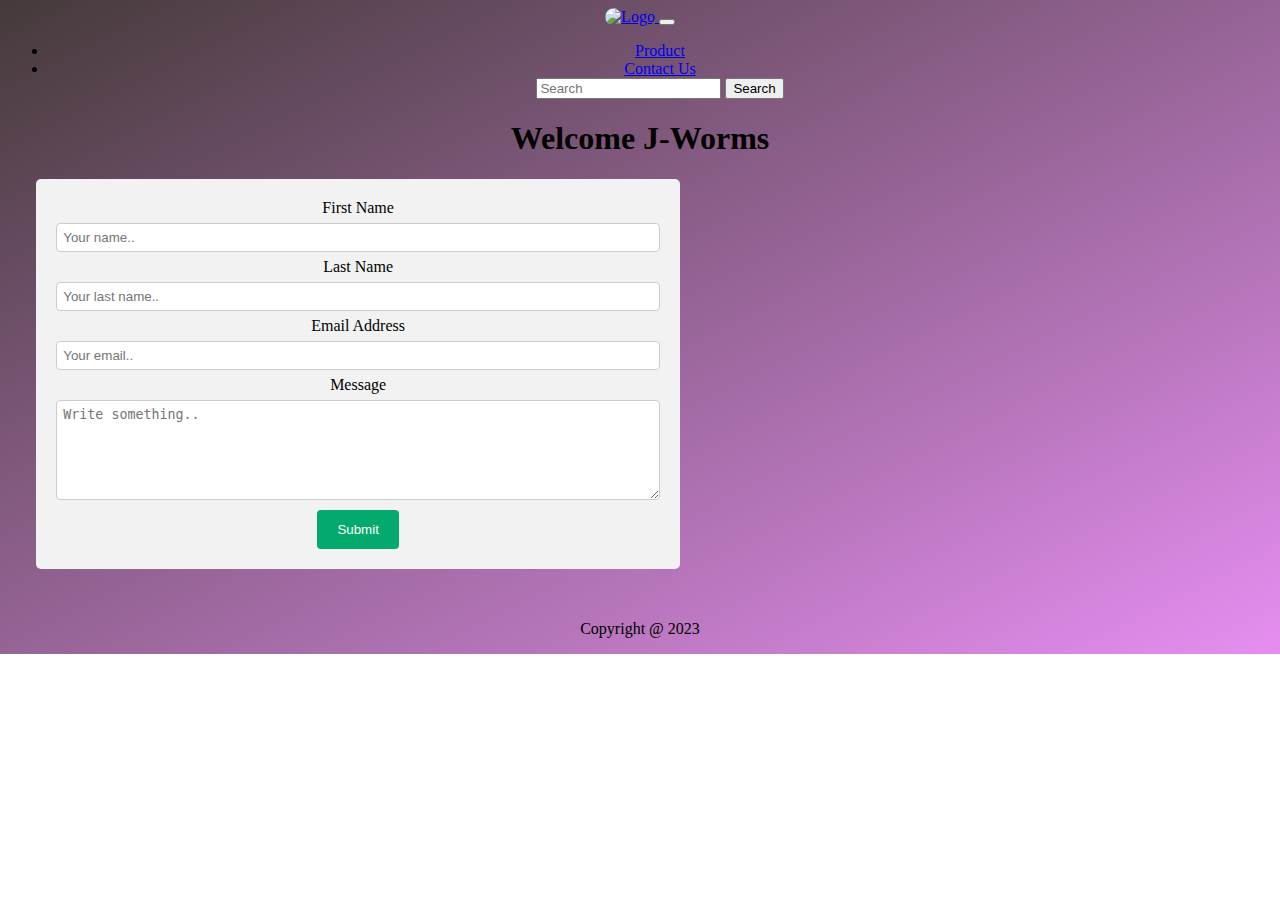
==== html/contactUs.html @ 94766ea8 "forgot to push XD" ====
<!DOCTYPE html>
<html lang="en">
<head>
    <meta charset="UTF-8">
    <meta http-equiv="X-UA-Compatible" content="IE=edge">
    <meta name="viewport" content="width=device-width, initial-scale=1.0">
    <!-- bootstrap  -->
    <link href="https://cdn.jsdelivr.net/npm/bootstrap@5.3.0-alpha3/dist/css/bootstrap.min.css" rel="stylesheet" integrity="sha384-KK94CHFLLe+nY2dmCWGMq91rCGa5gtU4mk92HdvYe+M/SXH301p5ILy+dN9+nJOZ" crossorigin="anonymous">
    <!-- css  -->
    <link rel="stylesheet" href="../css/style.css">
    <title>Contact Us</title>
</head>
<body>
    
    
    <nav class="navbar navbar-expand-lg bg-body-tertiary bg-dark "data-bs-theme="dark">
        <div class="container-fluid">
          <a class="navbar-brand" href="../index.html">
            <!-- logo -->
            <img src="https://i.postimg.cc/y8NqKNwm/logo.jpg" alt="Logo" loading="lazy">
          </a>
          <button class="navbar-toggler" type="button" data-bs-toggle="collapse" data-bs-target="#navbarSupportedContent" aria-controls="navbarSupportedContent" aria-expanded="false" aria-label="Toggle navigation">
            <span class="navbar-toggler-icon"></span>
          </button>
          <div class="collapse navbar-collapse" id="navbarSupportedContent">
            <ul class="navbar-nav ms-auto mb-2 mb-lg-0">
              <li class="nav-item">
                <a class="nav-link" aria-current="page" href="../html/product.html">Product</a>
              </li>
                <li class="nav-item">
                <a class="nav-link" aria-current="page" href="./contactUs.html">Contact Us</a>
                </li>
            <form class="d-flex" role="search">
              <input class="form-control me-2" type="search" placeholder="Search" aria-label="Search">
              <button class="btn btn-outline-success" type="submit">Search</button>
            </form>
          </div>
        </div>
      </nav>
      <main class="container-fluid">
        <h1>Welcome J-Worms</h1>
        
        <form class="content-move" action="https://formspree.io/f/xbjewvba" method="post"> <label>
      
            <div class="container widespread">
              <form action="action_page.php">
                
                <label for="fname">First Name</label>
                <input type="text" id="fname" name="firstname" placeholder="Your name.." required>
                
                <label for="lname">Last Name</label>
                <input type="text" id="lname" name="lastname" placeholder="Your last name.." required>
                
                <label for="Email">Email Address</label>
                <input type="text" id="Email" name="email" placeholder="Your email.." required>
                
              <label for="subject">Message</label>
              <textarea id="subject" name="subject" placeholder="Write something.." style="height:100px" required></textarea>
          
              <input type="submit" value="Submit" required></form>
              
            </form>
      </main>
      <footer class="container-fluid">

        <p class="lead" >Copyright @ 2023</p>
      </footer>
     <!-- bootstrap -->
     <script src="https://cdn.jsdelivr.net/npm/bootstrap@5.3.0-alpha3/dist/js/bootstrap.bundle.min.js" integrity="sha384-ENjdO4Dr2bkBIFxQpeoTz1HIcje39Wm4jDKdf19U8gI4ddQ3GYNS7NTKfAdVQSZe" crossorigin="anonymous"></script>
     <!-- script -->
    <script src="../script/code.js"></script>
</body>
</html>
---- css/style.css ----
/* logo */
img[alt="Logo"]{
    width:5rem;
    border-radius: 1rem;
}
/* body */
body{
    background-image: linear-gradient(to bottom right, rgb(69, 58, 58), rgb(230, 142, 241));
    background-repeat: no-repeat;
    text-align: center;
}
/* contact form (formspree) */
     input[type=text], select, textarea {
        width: 100%; 
        padding: 6px; 
        border: 1px solid #ccc; 
        border-radius: 4px; 
        box-sizing: border-box; 
        margin-top: 6px; 
        margin-bottom: 6px; 
        resize: vertical 
      }
      
      /* Style the submit button with a specific background color etc */
      input[type=submit] {
        background-color: #04AA6D;
        color: white;
        padding: 12px 20px;
        border: none;
        border-radius: 4px;
        cursor: pointer;
      }
      
      /* When moving the mouse over the submit button, add a darker green color */
      input[type=submit]:hover {
        background-color: #45a049;
      }
      
      /* Add a background color and some padding around the form */
      .widespread{
        border-radius: 5px;
        background-color: #f2f2f2;
        padding: 20px;
        width: 50%;
        margin-bottom: 2.2rem;
      }
      .content-move{
       display: flex;
       justify-content: center;
      
      }
.cards-wrapper {
    width: 20rem;
    border: 2px solid black;
}
      @media (max-width:502px) {
        .container{
          
          justify-content:left;
        }
      }
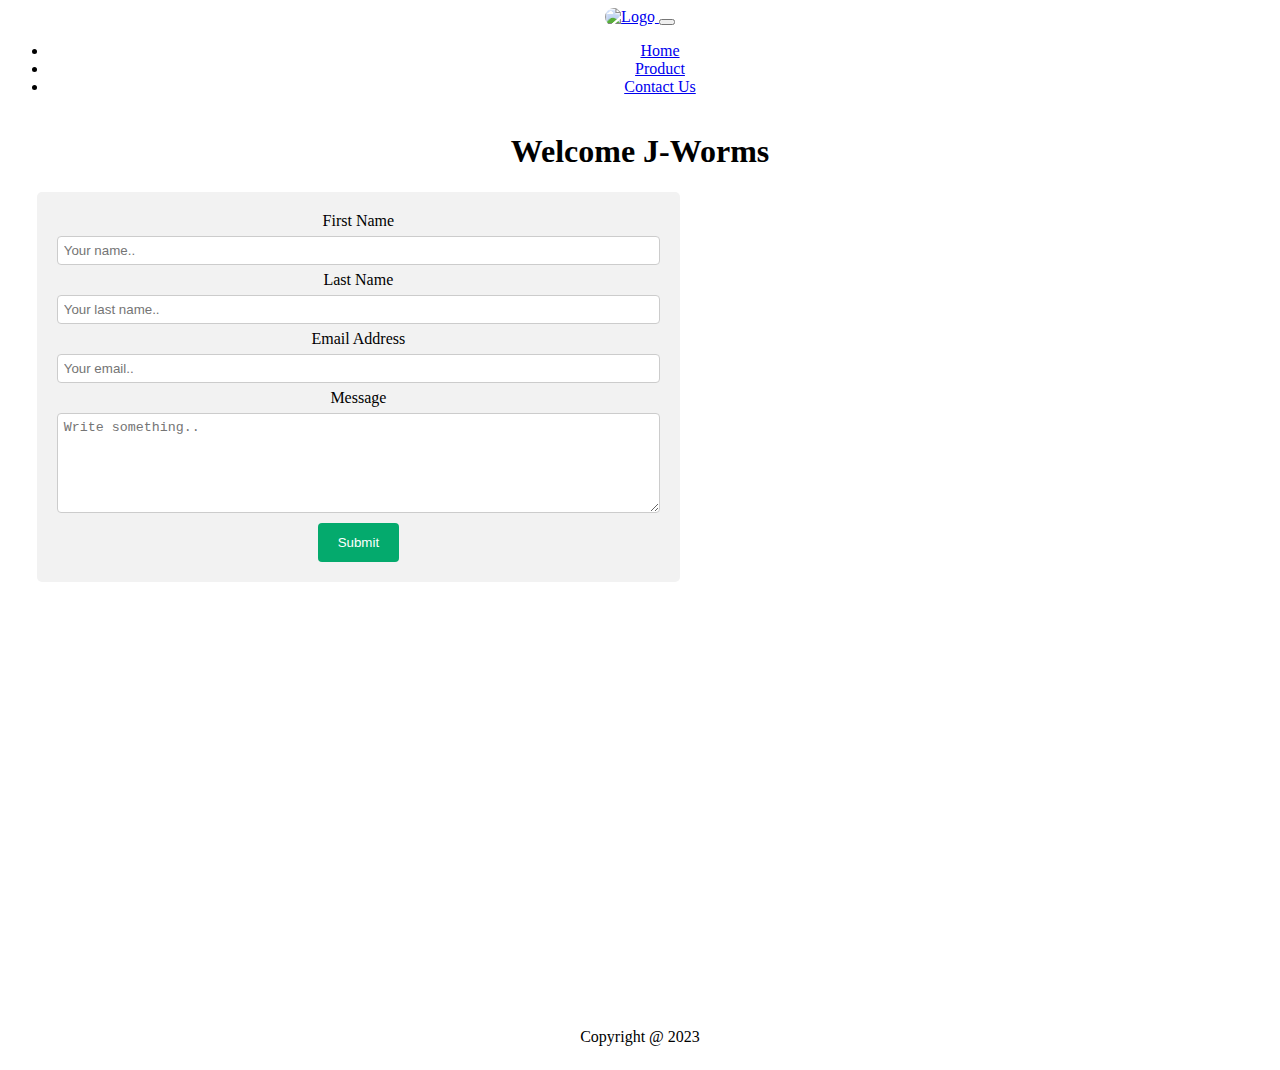
==== commit 6f27b7a0: "pain" ====
--- a/html/contactUs.html
+++ b/html/contactUs.html
@@ -24,16 +24,16 @@
           </button>
           <div class="collapse navbar-collapse" id="navbarSupportedContent">
             <ul class="navbar-nav ms-auto mb-2 mb-lg-0">
+                <li class="nav-item">
+                    <a class="nav-link" aria-current="page" href="../index.html">Home</a>
+                    </li>
               <li class="nav-item">
                 <a class="nav-link" aria-current="page" href="../html/product.html">Product</a>
               </li>
                 <li class="nav-item">
                 <a class="nav-link" aria-current="page" href="./contactUs.html">Contact Us</a>
                 </li>
-            <form class="d-flex" role="search">
-              <input class="form-control me-2" type="search" placeholder="Search" aria-label="Search">
-              <button class="btn btn-outline-success" type="submit">Search</button>
-            </form>
+            </ul>
           </div>
         </div>
       </nav>
--- a/css/style.css
+++ b/css/style.css
@@ -3,11 +3,16 @@
     width:5rem;
     border-radius: 1rem;
 }
-/* body */
+/* body (outer layout)  */
 body{
-    background-image: linear-gradient(to bottom right, rgb(69, 58, 58), rgb(230, 142, 241));
-    background-repeat: no-repeat;
     text-align: center;
+    display: grid;
+    grid-template-columns: repeat(3, 1fr);
+    grid-template-rows: auto 100vh;
+}
+/* nav, main ,footer  */
+nav, main, footer{
+    grid-column: 1 / -1;
 }
 /* contact form (formspree) */
      input[type=text], select, textarea {
@@ -53,6 +58,9 @@
     width: 20rem;
     border: 2px solid black;
 }
+img{
+    width: 100%;
+}
       @media (max-width:502px) {
         .container{
           
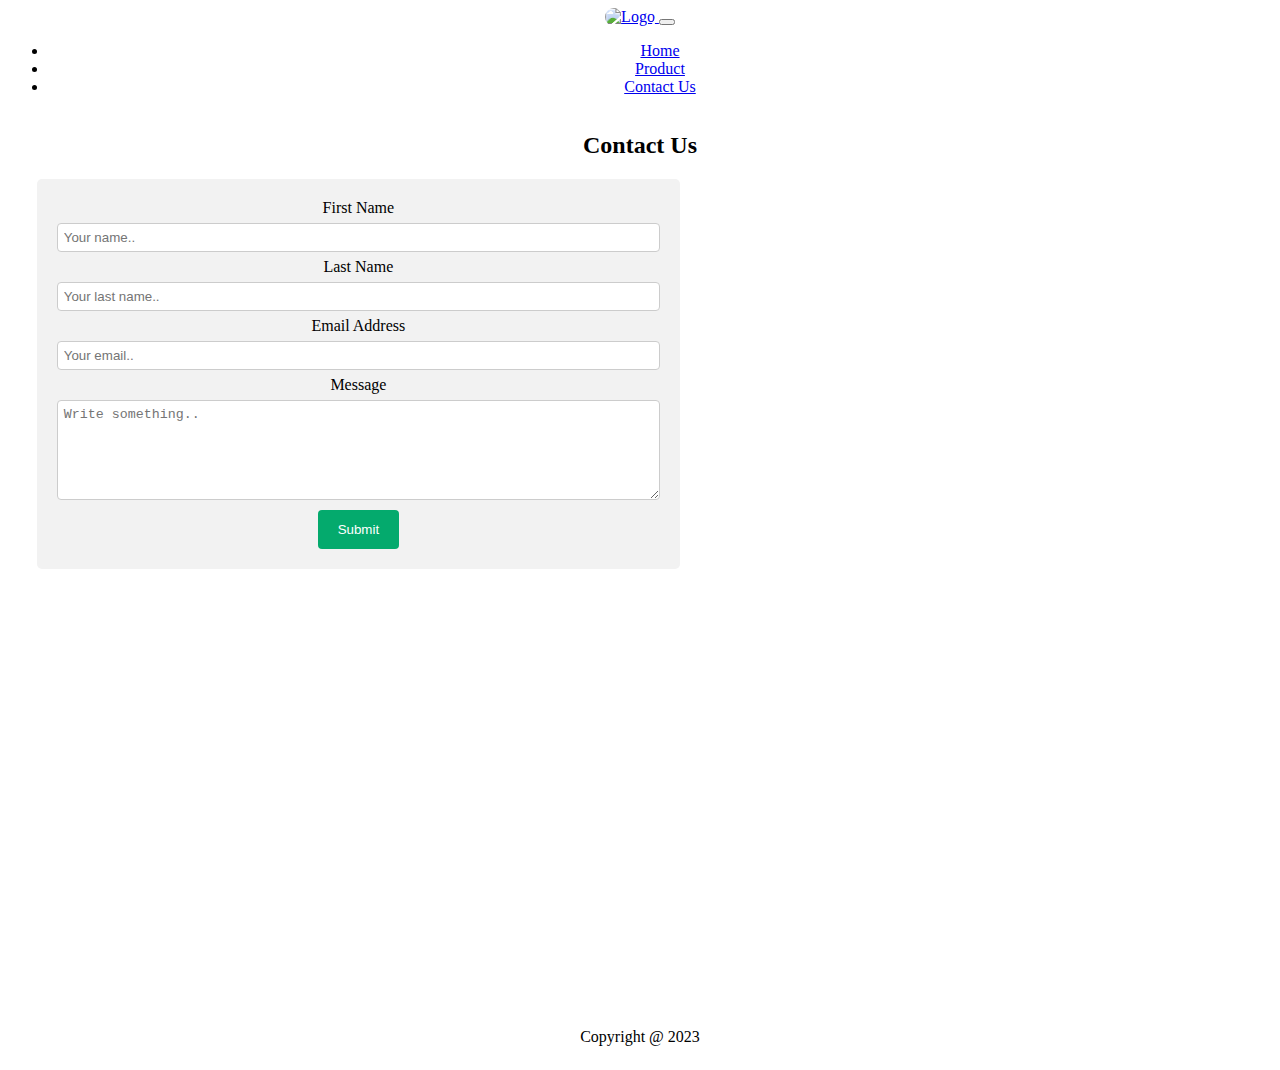
==== commit 46bf4f3c: "footer fix attempt" ====
--- a/html/contactUs.html
+++ b/html/contactUs.html
@@ -38,7 +38,7 @@
         </div>
       </nav>
       <main class="container-fluid">
-        <h1>Welcome J-Worms</h1>
+        <h2 class="display-2">Contact Us</h2>
         
         <form class="content-move" action="https://formspree.io/f/xbjewvba" method="post"> <label>
       
--- a/css/style.css
+++ b/css/style.css
@@ -8,7 +8,7 @@
     text-align: center;
     display: grid;
     grid-template-columns: repeat(3, 1fr);
-    grid-template-rows: auto 100vh;
+    grid-template-rows: auto 100vh auto;
 }
 /* nav, main ,footer  */
 nav, main, footer{
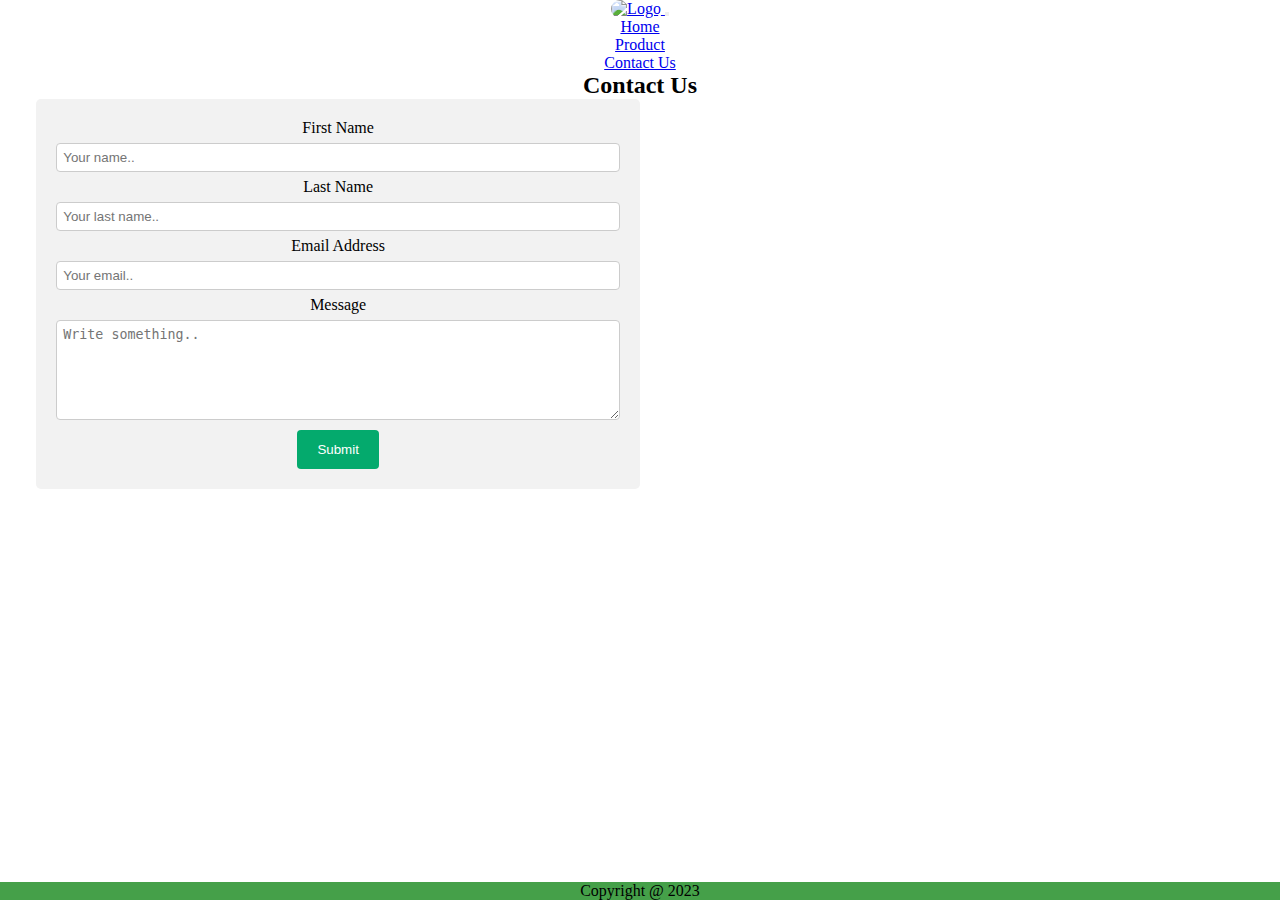
==== commit 1effba8e: "footer fix" ====
--- a/html/contactUs.html
+++ b/html/contactUs.html
@@ -37,7 +37,7 @@
           </div>
         </div>
       </nav>
-      <main class="container-fluid">
+      <main class="container-fluid wrapper">
         <h2 class="display-2">Contact Us</h2>
         
         <form class="content-move" action="https://formspree.io/f/xbjewvba" method="post"> <label>
--- a/css/style.css
+++ b/css/style.css
@@ -1,3 +1,9 @@
+*{
+  margin:0;
+  padding: 0;
+  box-sizing: border-box  ;
+}
+
 /* logo */
 img[alt="Logo"]{
     width:5rem;
@@ -6,14 +12,21 @@
 /* body (outer layout)  */
 body{
     text-align: center;
-    display: grid;
-    grid-template-columns: repeat(3, 1fr);
-    grid-template-rows: auto 100vh auto;
+    /* display: grid;
+     grid-template-columns: repeat(3, 1fr); 
+    grid-template-rows: auto; */ 
+    display: flex;
+    flex-direction: column;
+    min-height: 100vh; 
+}
+
+.wrapper{
+  flex: 1;
 }
 /* nav, main ,footer  */
-nav, main, footer{
+/* nav, main, footer{
     grid-column: 1 / -1;
-}
+} */
 /* contact form (formspree) */
      input[type=text], select, textarea {
         width: 100%; 
@@ -54,12 +67,30 @@
        justify-content: center;
       
       }
+/* pic outer design */
 .cards-wrapper {
     width: 20rem;
     border: 2px solid black;
 }
-img{
-    width: 100%;
+/* pic size */
+.img-fluid{
+  width:20rem;
+  object-fit: contain;
+  aspect-ratio: 2 / 3;
+  padding-block:;
+}
+/* products to column line */
+.books{
+    display: flex;
+    padding-bottom: 1rem;
+}
+/* home text to the centre */
+.mid{
+  margin-top:10rem;
+}
+footer{
+  background: #45a049;
+  /* margin-top: 1rem; */
 }
       @media (max-width:502px) {
         .container{
